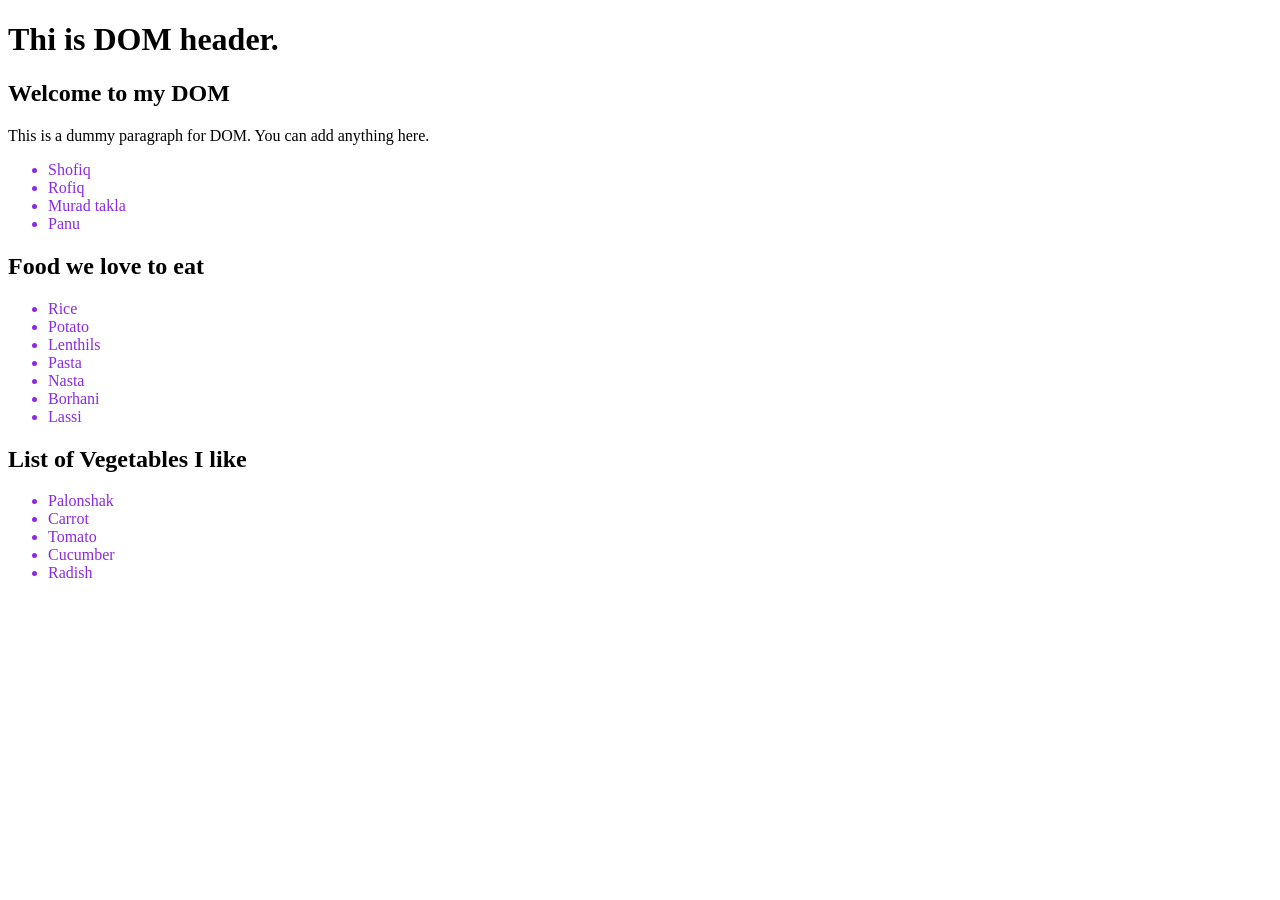
==== L1M24-DOM/index.html @ 0bdfd6dc "JS advance and problem solving" ====
<!DOCTYPE html>
<html lang="en">
<head>
    <meta charset="UTF-8">
    <meta name="viewport" content="width=device-width, initial-scale=1.0">
    <title>Tour of DOM</title>
    <link rel="stylesheet" href="styles/style.css">
    
</head>
<body>
    <header>
        <h1>Thi is DOM header.</h1>
    </header>
    <main>
       <section>
         <h1>Welcome to my DOM</h1>
         <p>This is a dummy paragraph for DOM. You can add anything here.</p>
       <ul>
            <li>Shofiq</li>
            <li class="foreign">Rofiq</li>
            <li id="band">Kalam</li>
            <li>Panu</li>
       </ul>
       </section>
       <section>
        <h1 id="food-title">Foods I love</h1>
        <ul>
            <li>Rice</li>
            <li>Potato</li>
            <li>Lenthils</li>
            <li class="foreign">Pasta</li>
            <li class="foreign">Nasta</li>
            <li class="foreign">Borhani</li>
            <li>Lassi</li>
        </ul>
       </section>
       <section>
        <h1>List of Vegetables I like</h1>
        <ul>
            <li id="spina">Spinach</li>
            <li class="veg">Carrot</li>
            <li class="veg">Tomato</li>
            <li class="veg">Cucumber</li>
            <li>Radish</li>
        </ul>
       </section>
    </main>
    <script>
        const student = {
            name: 'Aminul',
            id: 121,
            study: function(subject){
                // console.log('studying subject: ', subject)
                }
            }

            // document.getElementsByTagName
            const liCollection = document.getElementsByTagName('li');
            // console.log(liCollection)

            for(const li of liCollection){
                // console.log(li.innerText)
            }
            // all h1 tags
            const allHeadings = document.getElementsByTagName('h1');
            for (const heading of allHeadings){
                // console.log(heading.innerText)
            }
            //  p tags
            const paraGraph = document.getElementsByTagName('p');
            for (const para of paraGraph){
                // console.log(para.innerText)
            }
            // get by Id
            const foodTitle1 = document.getElementById('food-title')
            console.log(foodTitle1.innerText)
            foodTitle1.innerText = ' Food we love to eat'

            const bandElement = document.getElementById ('band');
            bandElement.innerText  = 'Murad takla'

            // get elements by class name

            const foreignElements = document.getElementsByClassName('foreign');
            // console.log(foreignElements)

            for(const ele of foreignElements){
                // console.log(ele.innerText)
            }

            // vegetables items get by id and class
            const vegItems = document.getElementsByClassName('veg')
                for(const vege of vegItems){
                    console.log(vege.innerText)
                }

            const spinachItem = document.getElementById('spina')
                console.log(spinachItem.innerText = 'Palonshak')
    </script>
    <script src="js/hello.js"></script>
</body>
</html>
---- L1M24-DOM/styles/style.css ----
li {
    color:blueviolet;
}
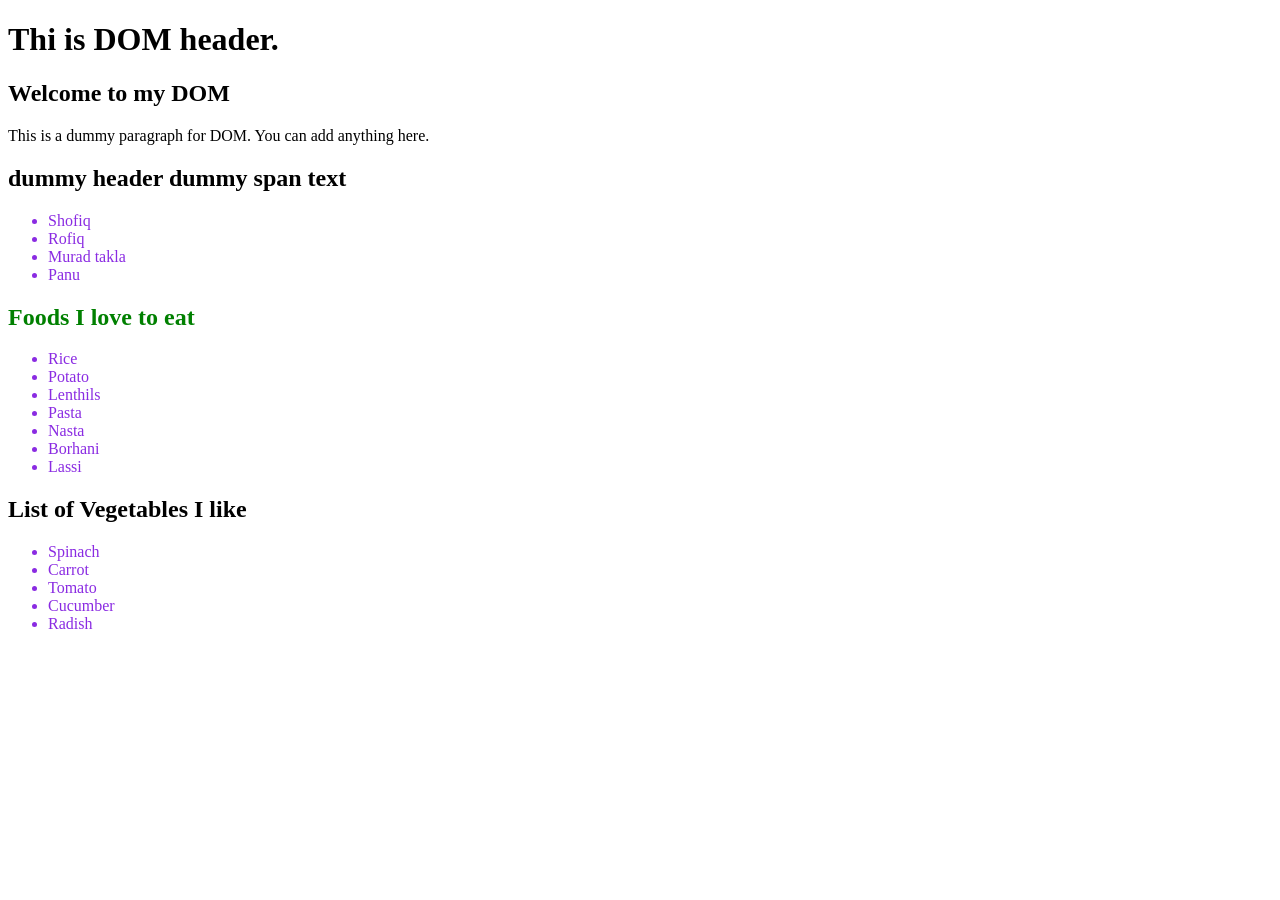
==== commit 5314caa3: "js dom todo app" ====
--- a/L1M24-DOM/index.html
+++ b/L1M24-DOM/index.html
@@ -12,9 +12,10 @@
         <h1>Thi is DOM header.</h1>
     </header>
     <main>
-       <section>
+       <section id="puran-dhaka", class="songs">
          <h1>Welcome to my DOM</h1>
-         <p>This is a dummy paragraph for DOM. You can add anything here.</p>
+         <p>This is a <span>dummy paragraph</span> for DOM. You <span>can add</span> anything here.</p>
+         <h1>dummy header <span>dummy span text</span></h1>
        <ul>
             <li>Shofiq</li>
             <li class="foreign">Rofiq</li>
@@ -23,16 +24,16 @@
        </ul>
        </section>
        <section>
-        <h1 id="food-title">Foods I love</h1>
-        <ul>
-            <li>Rice</li>
-            <li>Potato</li>
-            <li>Lenthils</li>
-            <li class="foreign">Pasta</li>
-            <li class="foreign">Nasta</li>
-            <li class="foreign">Borhani</li>
-            <li>Lassi</li>
-        </ul>
+            <h1 id="food-title">Foods I love</h1>
+            <ul class="food">
+                <li>Rice</li>
+                <li>Potato</li>
+                <li>Lenthils</li>
+                <li class="foreign">Pasta</li>
+                <li class="foreign">Nasta</li>
+                <li class="foreign">Borhani</li>
+                <li>Lassi</li>
+            </ul>
        </section>
        <section>
         <h1>List of Vegetables I like</h1>
@@ -73,8 +74,8 @@
             }
             // get by Id
             const foodTitle1 = document.getElementById('food-title')
-            console.log(foodTitle1.innerText)
-            foodTitle1.innerText = ' Food we love to eat'
+            // console.log(foodTitle1.innerText)
+            foodTitle1.innerText = ' Foods I love to eat'
 
             const bandElement = document.getElementById ('band');
             bandElement.innerText  = 'Murad takla'
@@ -91,12 +92,23 @@
             // vegetables items get by id and class
             const vegItems = document.getElementsByClassName('veg')
                 for(const vege of vegItems){
-                    console.log(vege.innerText)
+                    // console.log(vege.innerText)
                 }
 
             const spinachItem = document.getElementById('spina')
-                console.log(spinachItem.innerText = 'Palonshak')
+                // console.log(spinachItem.innerText = 'Palonshak')
+
+
+        // query selector all - will give you a Node list
+            const spanElements = document.querySelectorAll('#puran-dhaka p span');
+            for (const span of spanElements){
+                // console.log(span.innerText)
+            }
+            
+
     </script>
+
+
     <script src="js/hello.js"></script>
 </body>
 </html>
--- a/L1M24-DOM/styles/style.css
+++ b/L1M24-DOM/styles/style.css
@@ -1,3 +1,9 @@
 li {
     color:blueviolet;
+}
+
+#food-title {
+    color: green;
+    /* background-color: lightblue; */
+
 }
